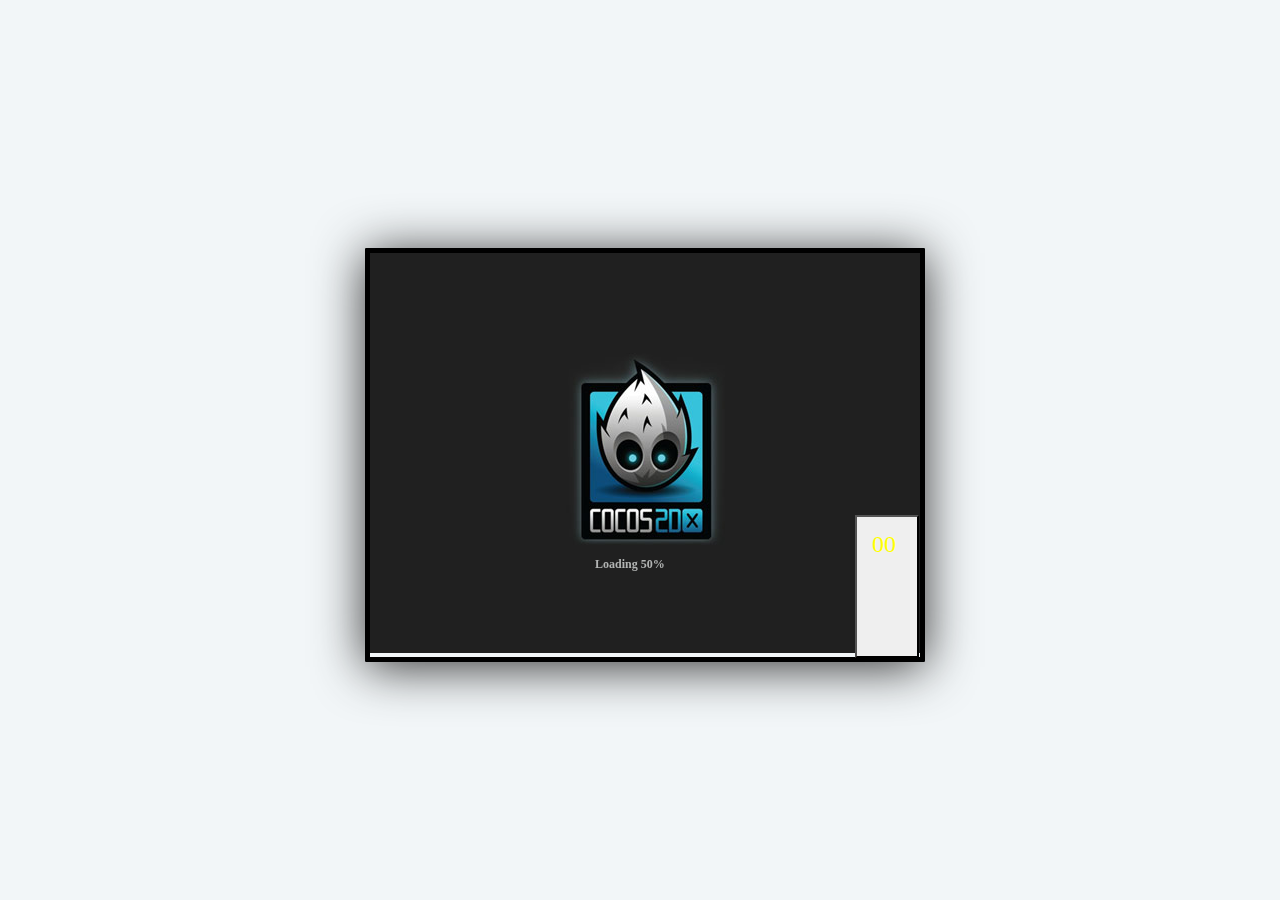
==== index.html @ cc84b1ae "2012-08-01 Demo Update" ====
<!DOCTYPE HTML>
<html>
<head>
    <meta charset="utf-8">
    <title>Cocos2d-HTML5 Hello World</title>
</head>
<link rel="stylesheet" type="text/css" href="CSS/ScoreBoard.css"/>
<body style="text-align: center;background: #f2f6f8;">

<script src="jquery.min.js"></script>
<script src="cocos2d.js"></script>
<script type="text/javascript">
    $(function () {
        center("canvas");
        setPostion("Score", $("#canvas").css("left"), $("#canvas").css("top"));
        var x = parseInt($("#canvas").css("left")) + 20;
        var y = parseInt($("#canvas").css("top")) - 6;
        setPostion("ScoreText", x, y);
        x = parseInt($("#canvas").css("left")) + 128;
        y = parseInt($("#canvas").css("top")) + 3;
        setPostion("TimeText", x, y);

        x = parseInt($("#canvas").css("left")) + parseInt($("#canvas").width()) - parseInt($("#Coin").width()) - 12;
        y = parseInt($("#canvas").css("top")) + parseInt($("#canvas").height()) - parseInt($("#Coin").height());
        setPostion("Coin", x, y);

        setPostion("CoinText", x + 17, y - 8);

        $("#Score").hide();

        //setTime("60");
        //setScore("000");
        //showInput();
    });
    function setPostion(id, offsetX, offsetY) {
        var item = $('#' + id);
        var left = parseInt(offsetX);
        var top = parseInt(offsetY);
        $(item).css("left", left);
        $(item).css("top", top);
    }
    function center(id) {
        var item = $('#' + id);
        var winWidth = $(window).width();
        var winHeight = $(window).height();
        var popwidth = item.width();
        var popheight = item.height();
        var left = winWidth / 2 - popwidth / 2;
        var top = winHeight / 2 - popheight / 2;
        $(item).css("left", left);
        $(item).css("top", top);
    }
    var ScoreBoard = ScoreBoard || {};
    ScoreBoard.setTime = function (value) {
        var item = $('#TimeText');
        item.text(value);
    }
    ScoreBoard.setScore = function (value) {
        var item = $('#ScoreText');
        item.text(value);
    }
</script>
<div id="canvas"
     style="display:inline-block;width:auto; position: fixed; border-collapse: collapse; border:5px solid black; border-radius: 1px; box-shadow: 0 5px 50px #333;z-index:1">
    <canvas id="gameCanvas" width="550" height="400"></canvas>
</div>
<div id="Score" class="ScoreBoard">
    <p id="ScoreText" class="Score">000</p>

    <p id="TimeText" class="Time">00</p>
</div>
<button id="Coin" class="Coin" onclick="Main.subCoin()">
    <p id="CoinText" class="CoinText">00</p>
</button>
</body>
</html>
---- CSS/ScoreBoard.css ----
@font-face {
    font-family: Ni7;
    src: url(Font/Ni7seg.ttf);
}

.ScoreBoard {
    position: fixed;
    border-collapse: collapse;
    background-image: url("images/ScoreBoard.png");
    width: 200px;
    height: 84px;
    z-index: 2;
}

.Score {
    position: fixed;
    border-collapse: collapse;
    font-family: Ni7;
    font-size: 40px;
    color: yellow;
}

.Time {
    position: fixed;
    border-collapse: collapse;
    font-family: Ni7;
    font-size: 36px;
    color: yellow;
}

button.Coin {
    position: fixed;
    border-collapse: collapse;
    background-image: url("images/Coin.png");
    width: 64px;
    height: 143px;
    z-index: 2;
}

.CoinText {
    position: fixed;
    border-collapse: collapse;
    font-family: Ni7;
    font-size: 24px;
    color: yellow;
}
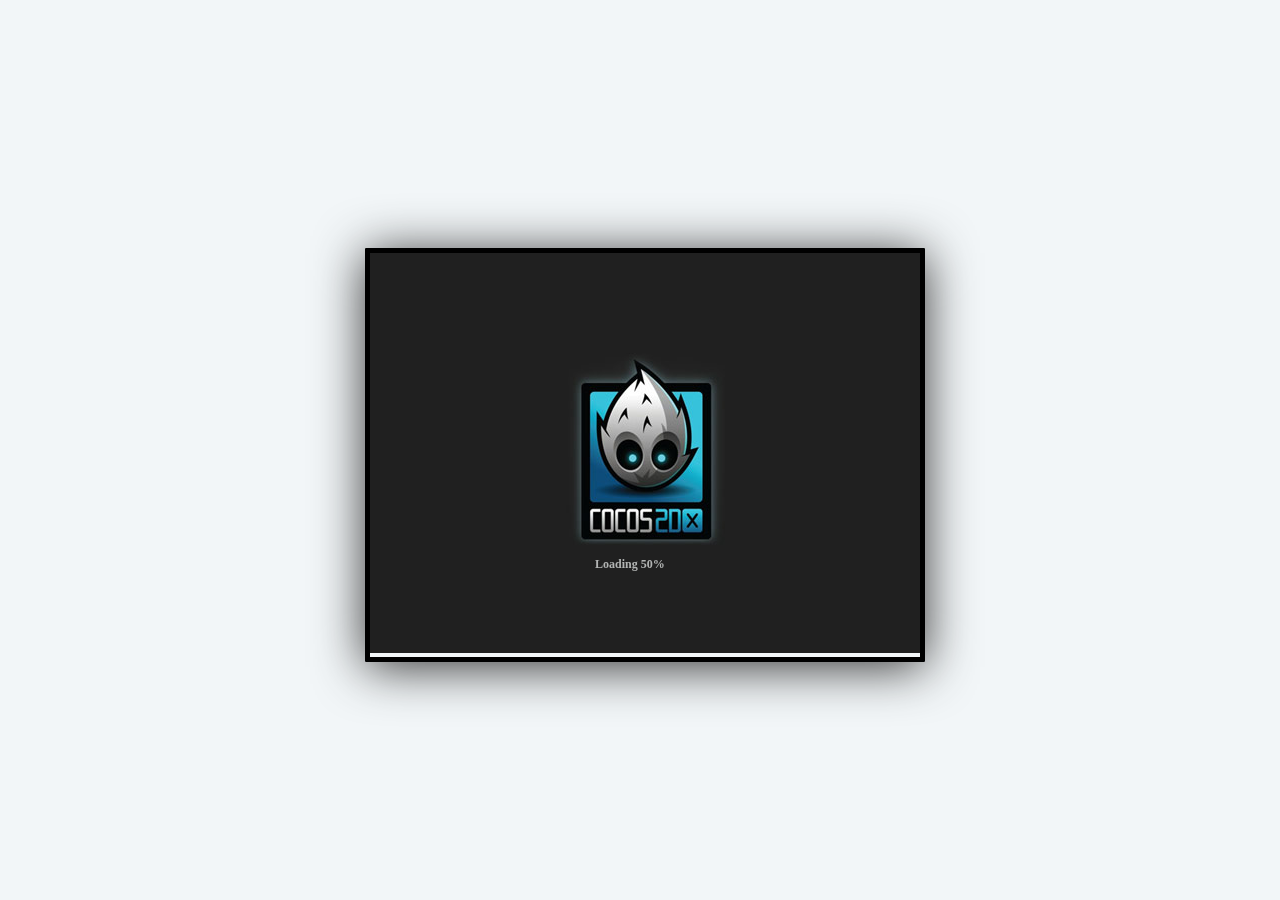
==== commit b2307c07: "2012-08-03 Demo Update" ====
--- a/index.html
+++ b/index.html
@@ -27,7 +27,7 @@
         setPostion("CoinText", x + 17, y - 8);
 
         $("#Score").hide();
-
+        $("#Coin").hide();
         //setTime("60");
         //setScore("000");
         //showInput();
--- a/CSS/ScoreBoard.css
+++ b/CSS/ScoreBoard.css
@@ -1,6 +1,11 @@
 @font-face {
     font-family: Ni7;
     src: url(Font/Ni7seg.ttf);
+}
+
+@font-face {
+    font-family: BigBlocko;
+    src: url(Font/BigBlocko.ttf);
 }
 
 .ScoreBoard {
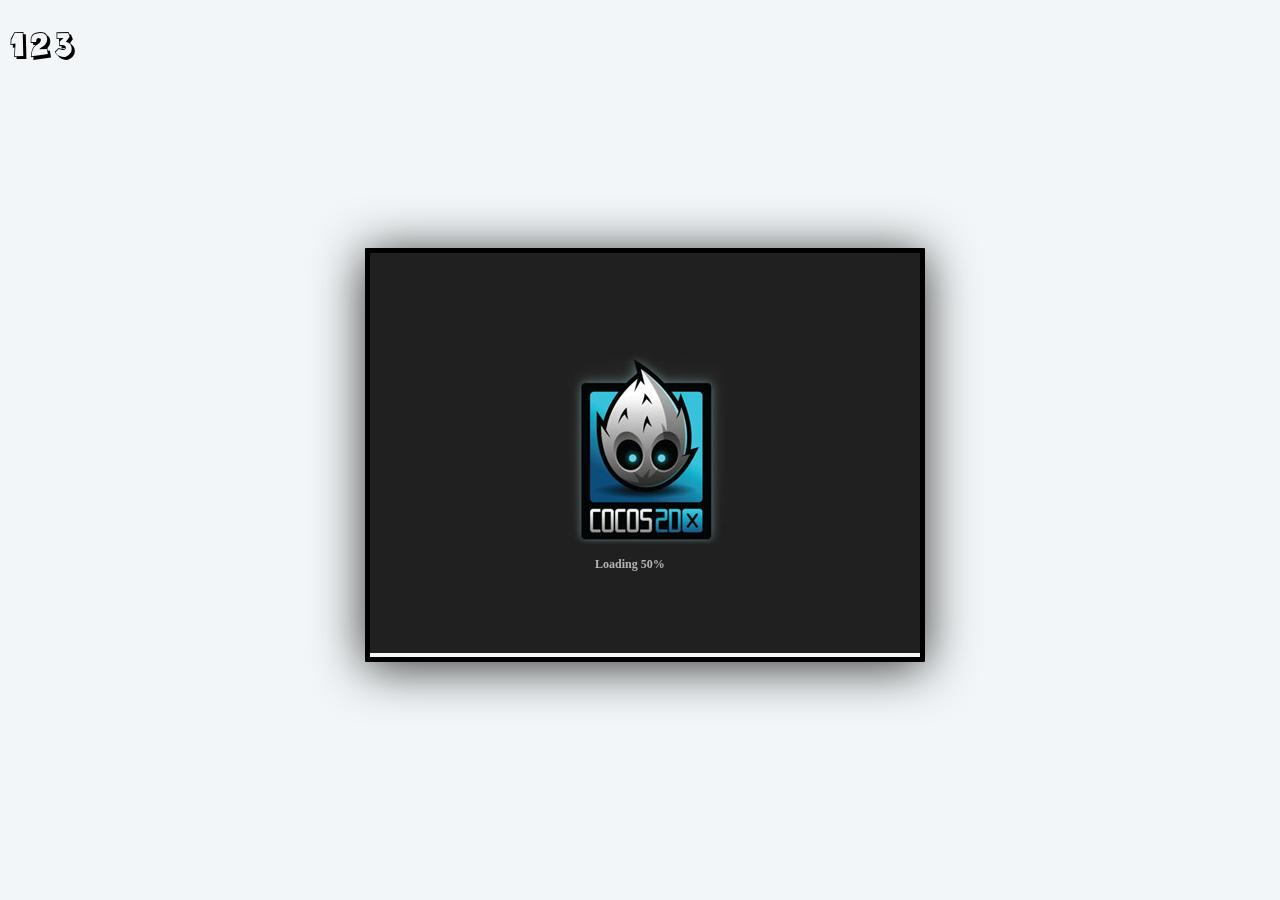
==== commit 0b010f22: "2012-08-06 Demo Update Add API - CustomSizeTTF" ====
--- a/index.html
+++ b/index.html
@@ -60,6 +60,7 @@
         item.text(value);
     }
 </script>
+<div><p class="HeaderText">123</p></div>
 <div id="canvas"
      style="display:inline-block;width:auto; position: fixed; border-collapse: collapse; border:5px solid black; border-radius: 1px; box-shadow: 0 5px 50px #333;z-index:1">
     <canvas id="gameCanvas" width="550" height="400"></canvas>
--- a/CSS/ScoreBoard.css
+++ b/CSS/ScoreBoard.css
@@ -6,6 +6,11 @@
 @font-face {
     font-family: BigBlocko;
     src: url(Font/BigBlocko.ttf);
+}
+
+@font-face {
+    font-family: AR;
+    src: url(Font/agent-red.ttf);
 }
 
 .ScoreBoard {
@@ -48,4 +53,12 @@
     font-family: Ni7;
     font-size: 24px;
     color: yellow;
+}
+
+.HeaderText {
+    position: fixed;
+    border-collapse: collapse;
+    font-family: AR;
+    font-size: 24px;
+    color: #000000;
 }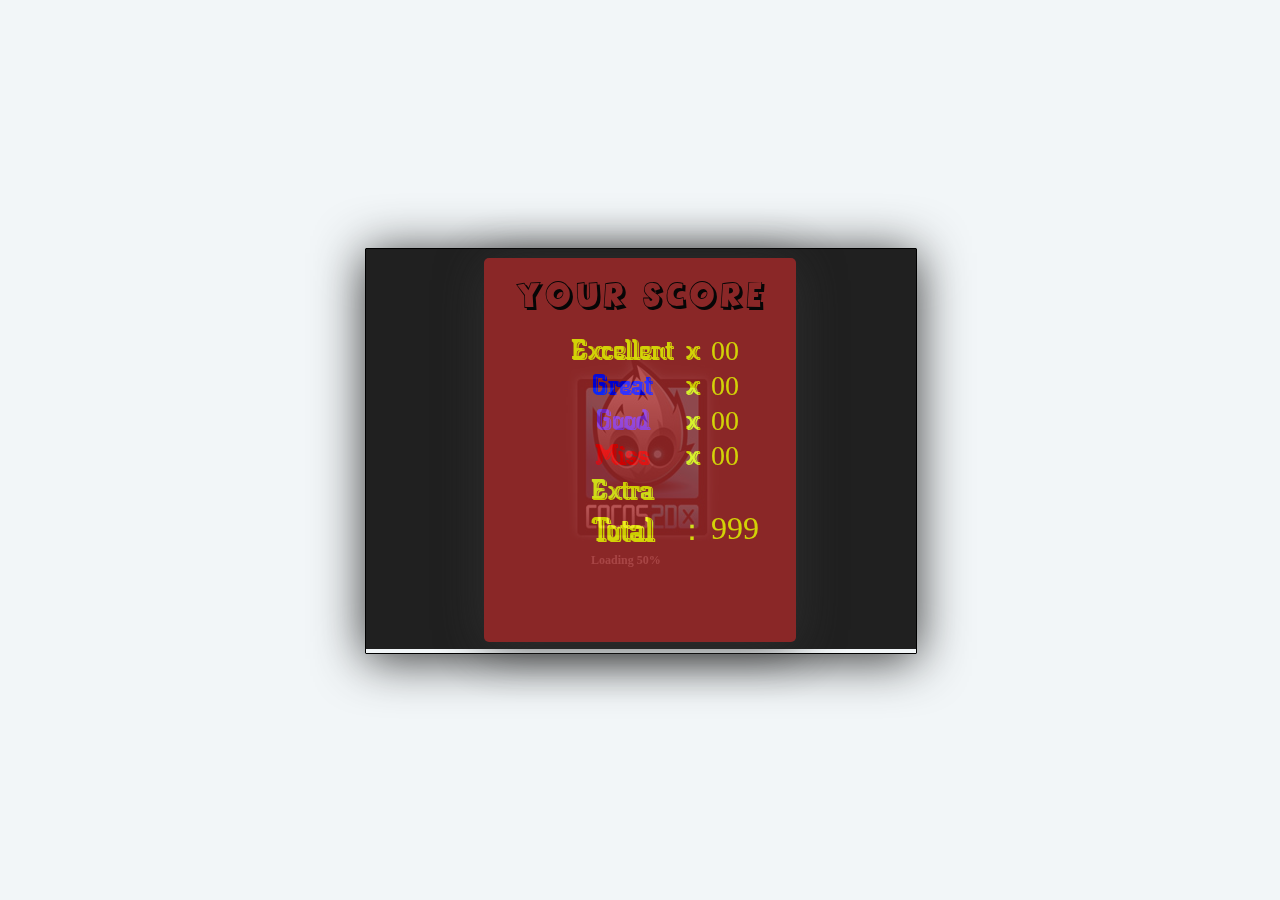
==== commit 5395c534: "2012-08-08 Demo Update" ====
--- a/index.html
+++ b/index.html
@@ -1,5 +1,5 @@
 <!DOCTYPE HTML>
-<html>
+<html xmlns="http://www.w3.org/1999/html">
 <head>
     <meta charset="utf-8">
     <title>Cocos2d-HTML5 Hello World</title>
@@ -12,6 +12,7 @@
 <script type="text/javascript">
     $(function () {
         center("canvas");
+        center("ScoreCalc");
         setPostion("Score", $("#canvas").css("left"), $("#canvas").css("top"));
         var x = parseInt($("#canvas").css("left")) + 20;
         var y = parseInt($("#canvas").css("top")) - 6;
@@ -28,6 +29,8 @@
 
         $("#Score").hide();
         $("#Coin").hide();
+
+        // $("#ScoreCalc").hide();
         //setTime("60");
         //setScore("000");
         //showInput();
@@ -60,10 +63,44 @@
         item.text(value);
     }
 </script>
-<div><p class="HeaderText">123</p></div>
 <div id="canvas"
-     style="display:inline-block;width:auto; position: fixed; border-collapse: collapse; border:5px solid black; border-radius: 1px; box-shadow: 0 5px 50px #333;z-index:1">
+     style="display:inline-block;width:auto; position: fixed; border-collapse: collapse; border:1px solid black; border-radius: 1px; box-shadow: 0 5px 50px #333;z-index:1">
     <canvas id="gameCanvas" width="550" height="400"></canvas>
+</div>
+<div id="ScoreCalc" class="ScoreCalcBoard">
+    <p class="HeaderText">Your Score</p>
+    <table align="center">
+        <tr>
+            <td class="ScoreExcellent">Excellent</td>
+            <td class="ScoreExcellent">x</td>
+            <td id="ScoreExcellent" class="CoinText">00</td>
+        </tr>
+        <tr>
+            <td class="ScoreGreat">Great</td>
+            <td class="ScoreExcellent">x</td>
+            <td id="ScoreGreat" class="CoinText">00</td>
+        </tr>
+        <tr>
+            <td class="ScoreGood">Good</td>
+            <td class="ScoreExcellent">x</td>
+            <td id="ScoreGood" class="CoinText">00</td>
+        </tr>
+        <tr>
+            <td class="ScoreMiss">Miss</td>
+            <td class="ScoreExcellent">x</td>
+            <td id="ScoreMiss" class="CoinText">00</td>
+        </tr>
+        <tr>
+            <td class="ScoreExtra">Extra</td>
+            <td class="ScoreExcellent"></td>
+            <td id="ScoreExtra" class="CoinText"></td>
+        </tr>
+        <tr>
+            <td class="ScoreTotal">Total</td>
+            <td class="ScoreExcellent">：</td>
+            <td id="ScoreTotal" class="CoinText" style="font-size: 32px">999</td>
+        </tr>
+    </table>
 </div>
 <div id="Score" class="ScoreBoard">
     <p id="ScoreText" class="Score">000</p>
--- a/CSS/ScoreBoard.css
+++ b/CSS/ScoreBoard.css
@@ -20,6 +20,18 @@
     width: 200px;
     height: 84px;
     z-index: 2;
+}
+
+.ScoreCalcBoard {
+    position: fixed;
+    border-collapse: collapse;
+    background-color: #a52a2a;
+    border-radius: 5px;
+    box-shadow: 0 5px 50px #333;
+    opacity: 0.8;
+    width: 312px;
+    height: 384px;
+    z-index: 3;
 }
 
 .Score {
@@ -56,9 +68,49 @@
 }
 
 .HeaderText {
-    position: fixed;
-    border-collapse: collapse;
     font-family: AR;
     font-size: 24px;
     color: #000000;
+}
+
+.ScoreExcellent {
+    font-family: BigBlocko;
+    font-size: 30px;
+    color: yellow;
+}
+
+.ScoreGreat {
+    font-family: BigBlocko;
+    font-size: 30px;
+    color: blue;
+}
+
+.ScoreGood {
+    font-family: BigBlocko;
+    font-size: 30px;
+    color: #8a2be2;
+}
+
+.ScoreMiss {
+    font-family: BigBlocko;
+    font-size: 30px;
+    color: red;
+}
+
+.ScoreExtra {
+    font-family: BigBlocko;
+    font-size: 30px;
+    color: yellow;
+}
+
+.ScoreTotal {
+    font-family: BigBlocko;
+    font-size: 36px;
+    color: yellow;
+}
+
+td.CoinText {
+    font-family: Ni7;
+    font-size: 28px;
+    color: yellow;
 }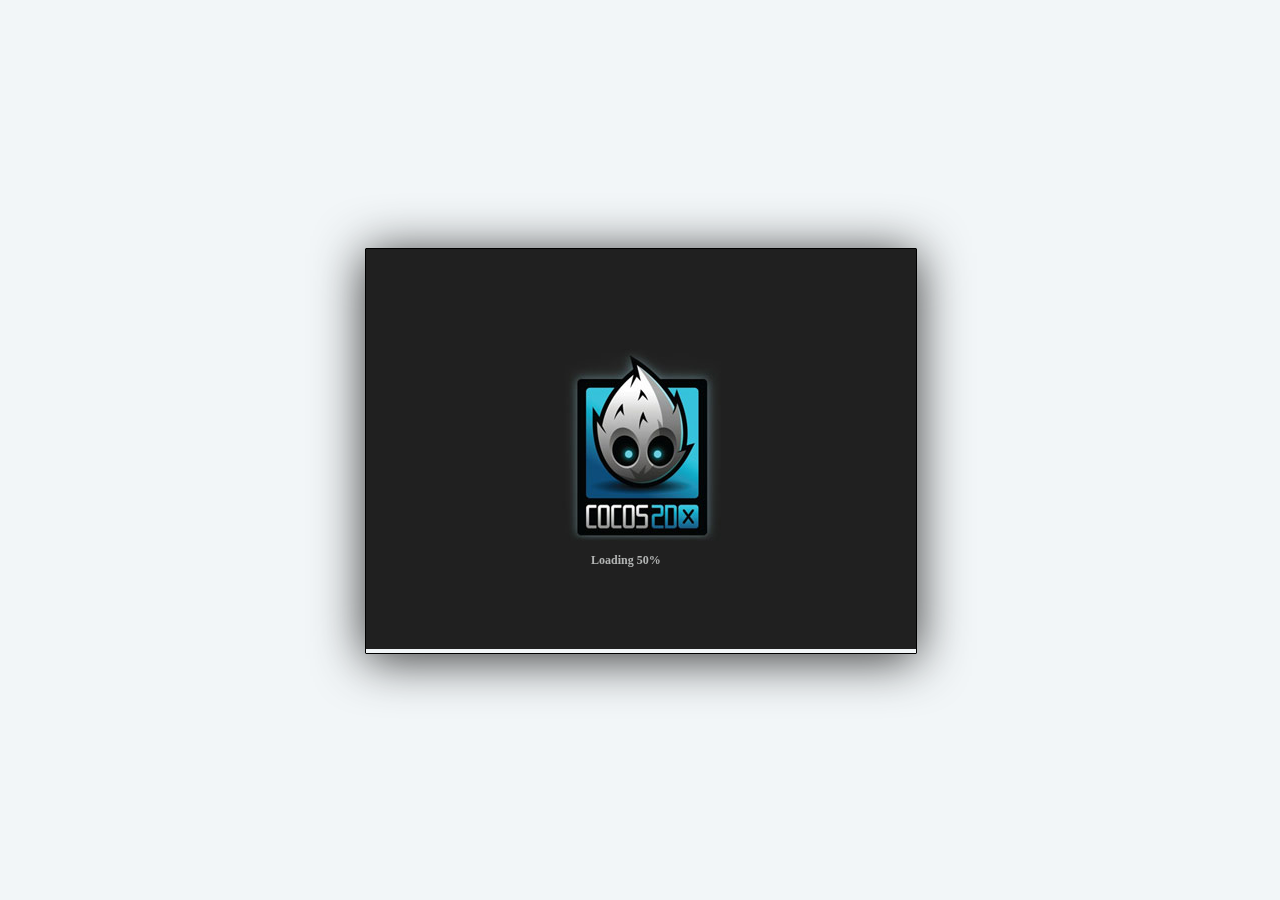
==== commit 8da1af77: "2012-08-09 Demo Update" ====
--- a/index.html
+++ b/index.html
@@ -30,10 +30,7 @@
         $("#Score").hide();
         $("#Coin").hide();
 
-        // $("#ScoreCalc").hide();
-        //setTime("60");
-        //setScore("000");
-        //showInput();
+        $("#ScoreCalc").hide();
     });
     function setPostion(id, offsetX, offsetY) {
         var item = $('#' + id);
@@ -69,36 +66,31 @@
 </div>
 <div id="ScoreCalc" class="ScoreCalcBoard">
     <p class="HeaderText">Your Score</p>
-    <table align="center">
-        <tr>
+    <table align="left" class="Board">
+        <tr id="ScoreCalc_T1">
             <td class="ScoreExcellent">Excellent</td>
             <td class="ScoreExcellent">x</td>
             <td id="ScoreExcellent" class="CoinText">00</td>
         </tr>
-        <tr>
+        <tr id="ScoreCalc_T2">
             <td class="ScoreGreat">Great</td>
             <td class="ScoreExcellent">x</td>
             <td id="ScoreGreat" class="CoinText">00</td>
         </tr>
-        <tr>
+        <tr id="ScoreCalc_T3">
             <td class="ScoreGood">Good</td>
             <td class="ScoreExcellent">x</td>
             <td id="ScoreGood" class="CoinText">00</td>
         </tr>
-        <tr>
+        <tr id="ScoreCalc_T4">
             <td class="ScoreMiss">Miss</td>
             <td class="ScoreExcellent">x</td>
             <td id="ScoreMiss" class="CoinText">00</td>
         </tr>
-        <tr>
-            <td class="ScoreExtra">Extra</td>
-            <td class="ScoreExcellent"></td>
-            <td id="ScoreExtra" class="CoinText"></td>
-        </tr>
-        <tr>
+        <tr id="ScoreCalc_T5">
             <td class="ScoreTotal">Total</td>
             <td class="ScoreExcellent">：</td>
-            <td id="ScoreTotal" class="CoinText" style="font-size: 32px">999</td>
+            <td id="ScoreTotal" class="CoinText" style="font-size: 35px;height: auto;">000</td>
         </tr>
     </table>
 </div>
--- a/CSS/ScoreBoard.css
+++ b/CSS/ScoreBoard.css
@@ -13,6 +13,14 @@
     src: url(Font/agent-red.ttf);
 }
 
+body {
+    -moz-user-select: -moz-none;
+    -khtml-user-select: none;
+    -webkit-user-select: none;
+    -o-user-select: none;
+    user-select: none;
+}
+
 .ScoreBoard {
     position: fixed;
     border-collapse: collapse;
@@ -20,12 +28,14 @@
     width: 200px;
     height: 84px;
     z-index: 2;
+
 }
 
 .ScoreCalcBoard {
     position: fixed;
     border-collapse: collapse;
     background-color: #a52a2a;
+    border: 2px solid black;
     border-radius: 5px;
     box-shadow: 0 5px 50px #333;
     opacity: 0.8;
@@ -74,43 +84,70 @@
 }
 
 .ScoreExcellent {
+    background-color: #000000;
+    border: 2px solid #ff0600;
+    border-radius: 5px;
     font-family: BigBlocko;
     font-size: 30px;
     color: yellow;
 }
 
 .ScoreGreat {
+    background-color: #000000;
+    border: 2px solid #ff0600;
+    border-radius: 5px;
     font-family: BigBlocko;
     font-size: 30px;
     color: blue;
 }
 
 .ScoreGood {
+    background-color: #000000;
+    border: 2px solid #ff0600;
+    border-radius: 5px;
     font-family: BigBlocko;
     font-size: 30px;
     color: #8a2be2;
 }
 
 .ScoreMiss {
+    background-color: #000000;
+    border: 2px solid #ff0600;
+    border-radius: 5px;
     font-family: BigBlocko;
     font-size: 30px;
     color: red;
 }
 
 .ScoreExtra {
+    background-color: #000000;
+    border: 2px solid #ff0600;
+    border-radius: 5px;
     font-family: BigBlocko;
     font-size: 30px;
     color: yellow;
 }
 
 .ScoreTotal {
+    background-color: #000000;
+    border: 2px solid #ff0600;
+    border-radius: 5px;
     font-family: BigBlocko;
     font-size: 36px;
     color: yellow;
 }
 
+table.Board {
+    width: 200px;
+}
+
 td.CoinText {
+    background-color: #000000;
+    border: 2px solid #ff0600;
+    border-radius: 5px;
     font-family: Ni7;
     font-size: 28px;
     color: yellow;
+    height: 31px;
+    width: 108px;
 }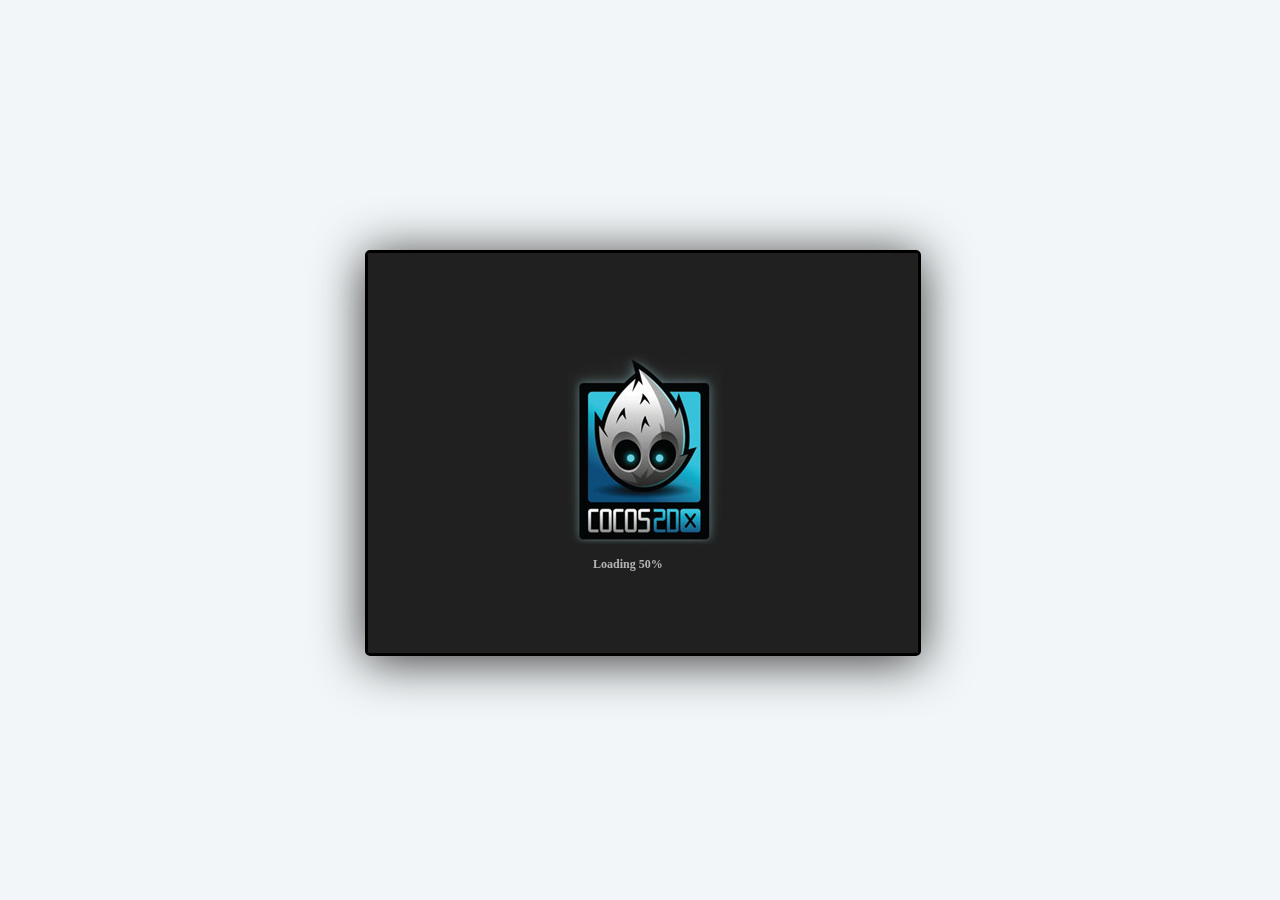
==== commit b20531ae: "2012-08-10 Demo Update" ====
--- a/index.html
+++ b/index.html
@@ -21,8 +21,8 @@
         y = parseInt($("#canvas").css("top")) + 3;
         setPostion("TimeText", x, y);
 
-        x = parseInt($("#canvas").css("left")) + parseInt($("#canvas").width()) - parseInt($("#Coin").width()) - 12;
-        y = parseInt($("#canvas").css("top")) + parseInt($("#canvas").height()) - parseInt($("#Coin").height());
+        x = parseInt($("#canvas").css("left")) + parseInt($("#canvas").width()) - parseInt($("#Coin").width()) - 15;
+        y = parseInt($("#canvas").css("top")) + parseInt($("#canvas").height()) - parseInt($("#Coin").height()) - 5;
         setPostion("Coin", x, y);
 
         setPostion("CoinText", x + 17, y - 8);
@@ -61,7 +61,7 @@
     }
 </script>
 <div id="canvas"
-     style="display:inline-block;width:auto; position: fixed; border-collapse: collapse; border:1px solid black; border-radius: 1px; box-shadow: 0 5px 50px #333;z-index:1">
+     style="display:inline-block;height:400px; position: fixed; border-collapse: collapse; border:3px solid black; border-radius: 5px; box-shadow: 0 5px 50px #333;z-index:1">
     <canvas id="gameCanvas" width="550" height="400"></canvas>
 </div>
 <div id="ScoreCalc" class="ScoreCalcBoard">
--- a/CSS/ScoreBoard.css
+++ b/CSS/ScoreBoard.css
@@ -38,7 +38,7 @@
     border: 2px solid black;
     border-radius: 5px;
     box-shadow: 0 5px 50px #333;
-    opacity: 0.8;
+    opacity: 0;
     width: 312px;
     height: 384px;
     z-index: 3;
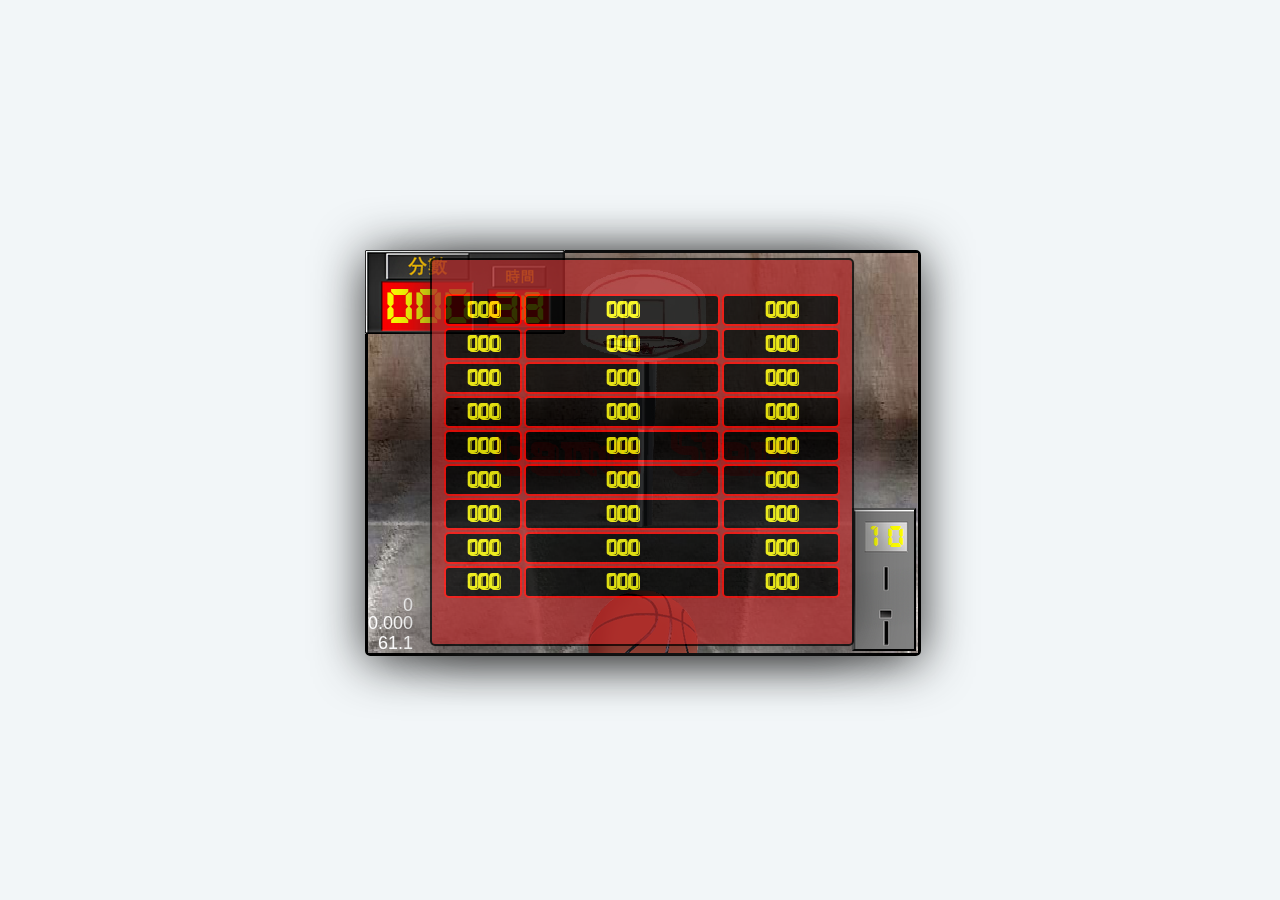
==== commit de8a5088: "2012-08-22 Demo Update" ====
--- a/index.html
+++ b/index.html
@@ -10,9 +10,11 @@
 <script src="jquery.min.js"></script>
 <script src="cocos2d.js"></script>
 <script type="text/javascript">
+    var STATIC_HOST = "Rank/";
     $(function () {
         center("canvas");
         center("ScoreCalc");
+        center("Ranking");
         setPostion("Score", $("#canvas").css("left"), $("#canvas").css("top"));
         var x = parseInt($("#canvas").css("left")) + 20;
         var y = parseInt($("#canvas").css("top")) - 6;
@@ -31,6 +33,10 @@
         $("#Coin").hide();
 
         $("#ScoreCalc").hide();
+
+        //$("#RankingTable").append('<tr id="Ranking_T2"><td class="RankingRank">001</td><td class="RankingNickname">Guest000000</td><td class="RankingScore">700</td></tr>');
+        //var a = $("#Ranking_T2").children('td');
+        //a[0].textContent="002";
     });
     function setPostion(id, offsetX, offsetY) {
         var item = $('#' + id);
@@ -63,6 +69,11 @@
 <div id="canvas"
      style="display:inline-block;height:400px; position: fixed; border-collapse: collapse; border:3px solid black; border-radius: 5px; box-shadow: 0 5px 50px #333;z-index:1">
     <canvas id="gameCanvas" width="550" height="400"></canvas>
+</div>
+<div id="Ranking" class="RankingBoardDiv">
+    <table id="RankingTable" class="RankingBoard">
+
+    </table>
 </div>
 <div id="ScoreCalc" class="ScoreCalcBoard">
     <p class="HeaderText">Your Score</p>
--- a/CSS/ScoreBoard.css
+++ b/CSS/ScoreBoard.css
@@ -150,4 +150,72 @@
     color: yellow;
     height: 31px;
     width: 108px;
-}+}
+
+.RankingBoardDiv {
+    position: fixed;
+    border-collapse: collapse;
+    background-color: #a52a2a;
+    border: 2px solid black;
+    border-radius: 5px;
+    box-shadow: 0 5px 50px #333;
+    opacity: 0.8;
+    width: 420px;
+    height: 384px;
+    z-index: 3;
+}
+
+.RankingRank {
+    background-color: #000000;
+    border: 2px solid #ff0600;
+    border-radius: 5px;
+    font-family: BigBlocko;
+    font-size: 24px;
+    color: yellow;
+    width: 20%;
+}
+
+.RankingNickname {
+    background-color: #000000;
+    border: 2px solid #ff0600;
+    border-radius: 5px;
+    font-family: BigBlocko;
+    font-size: 24px;
+    color: yellow;
+    width: 50%;
+}
+
+.RankingScore {
+    background-color: #000000;
+    border: 2px solid #ff0600;
+    border-radius: 5px;
+    font-family: BigBlocko;
+    font-size: 24px;
+    color: yellow;
+    width: 30%;
+}
+
+.RankingRank:hover {
+    border: 2px solid yellow;
+    color: white;
+}
+
+.RankingNickname:hover {
+    border: 2px solid yellow;
+    color: white;
+}
+
+.RankingScore:hover {
+    border: 2px solid yellow;
+    color: white;
+}
+
+table.RankingBoard {
+    left: 10px;
+    top: 32px;
+    width: 400px;
+    position: absolute;
+
+}
+
+
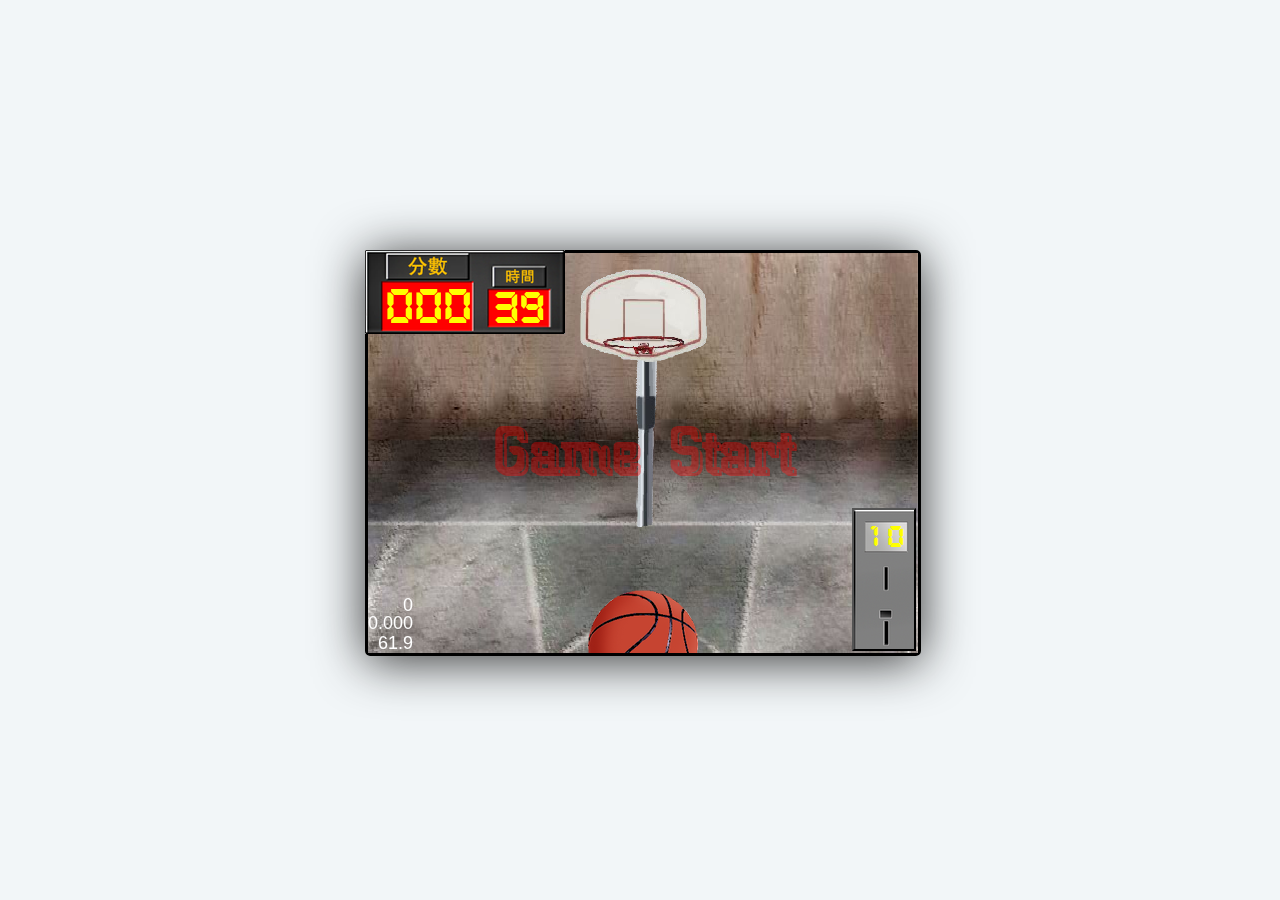
==== commit 984ddfe0: "2012-08-28 Demo Update" ====
--- a/index.html
+++ b/index.html
@@ -2,7 +2,7 @@
 <html xmlns="http://www.w3.org/1999/html">
 <head>
     <meta charset="utf-8">
-    <title>Cocos2d-HTML5 Hello World</title>
+    <title>Sport Game Basketball</title>
 </head>
 <link rel="stylesheet" type="text/css" href="CSS/ScoreBoard.css"/>
 <body style="text-align: center;background: #f2f6f8;">
@@ -15,6 +15,7 @@
         center("canvas");
         center("ScoreCalc");
         center("Ranking");
+        center("SetNickname");
         setPostion("Score", $("#canvas").css("left"), $("#canvas").css("top"));
         var x = parseInt($("#canvas").css("left")) + 20;
         var y = parseInt($("#canvas").css("top")) - 6;
@@ -26,17 +27,12 @@
         x = parseInt($("#canvas").css("left")) + parseInt($("#canvas").width()) - parseInt($("#Coin").width()) - 15;
         y = parseInt($("#canvas").css("top")) + parseInt($("#canvas").height()) - parseInt($("#Coin").height()) - 5;
         setPostion("Coin", x, y);
-
         setPostion("CoinText", x + 17, y - 8);
-
         $("#Score").hide();
         $("#Coin").hide();
-
+        $("#Ranking").hide();
         $("#ScoreCalc").hide();
-
-        //$("#RankingTable").append('<tr id="Ranking_T2"><td class="RankingRank">001</td><td class="RankingNickname">Guest000000</td><td class="RankingScore">700</td></tr>');
-        //var a = $("#Ranking_T2").children('td');
-        //a[0].textContent="002";
+        $("#SetNickname").hide();
     });
     function setPostion(id, offsetX, offsetY) {
         var item = $('#' + id);
@@ -68,7 +64,19 @@
 </script>
 <div id="canvas"
      style="display:inline-block;height:400px; position: fixed; border-collapse: collapse; border:3px solid black; border-radius: 5px; box-shadow: 0 5px 50px #333;z-index:1">
+    <div id="SetNickname" class="SetNickname">
+        <table class="SetNicknameInput">
+            <tr>
+                <td class="RankingNickname" style="width: 100%;font-size: 16px;">暱稱：<input id="Input">
+                    <button class="SetNicknameButton" onclick="Ranking.UpdateScore()">確定</button>
+                </td>
+            </tr>
+        </table>
+    </div>
     <canvas id="gameCanvas" width="550" height="400"></canvas>
+</div>
+<div>
+    <audio id="bounce" src="Audio/bounce.mp3"></audio>
 </div>
 <div id="Ranking" class="RankingBoardDiv">
     <table id="RankingTable" class="RankingBoard">
--- a/CSS/ScoreBoard.css
+++ b/CSS/ScoreBoard.css
@@ -161,7 +161,7 @@
     box-shadow: 0 5px 50px #333;
     opacity: 0.8;
     width: 420px;
-    height: 384px;
+    height: 400px;
     z-index: 3;
 }
 
@@ -169,30 +169,80 @@
     background-color: #000000;
     border: 2px solid #ff0600;
     border-radius: 5px;
-    font-family: BigBlocko;
+    font-family: Ni7;
+    font-size: 22px;
+    color: yellow;
+    width: 15%;
+}
+
+.RankingNickname {
+    background-color: #000000;
+    border: 2px solid #ff0600;
+    border-radius: 5px;
+    font-family: Arial;
     font-size: 24px;
     color: yellow;
-    width: 20%;
-}
-
-.RankingNickname {
-    background-color: #000000;
-    border: 2px solid #ff0600;
-    border-radius: 5px;
-    font-family: BigBlocko;
+    width: 60%;
+}
+
+.RankingScore {
+    background-color: #000000;
+    border: 2px solid #ff0600;
+    border-radius: 5px;
+    font-family: Ni7;
+    font-size: 22px;
+    color: yellow;
+    width: 25%;
+}
+
+.RankingSRank {
+    background-color: red;
+    border: 2px solid black;
+    border-radius: 5px;
+    font-family: Ni7;
+    font-size: 22px;
+    color: white;
+    width: 15%;
+}
+
+.RankingSNickname {
+    background-color: red;
+    border: 2px solid #000000;
+    border-radius: 5px;
+    font-family: Arial;
     font-size: 24px;
+    color: white;
+    width: 60%;
+}
+
+.RankingSScore {
+    background-color: red;
+    border: 2px solid #000000;
+    border-radius: 5px;
+    font-family: Ni7;
+    font-size: 22px;
+    color: white;
+    width: 25%;
+}
+
+.RankingTop9 {
+    background-color: red;
+    border: 2px solid white;
+    border-radius: 5px;
+    font-family: Arial;
+    font-size: 22px;
     color: yellow;
     width: 50%;
 }
 
-.RankingScore {
-    background-color: #000000;
-    border: 2px solid #ff0600;
-    border-radius: 5px;
-    font-family: BigBlocko;
-    font-size: 24px;
-    color: yellow;
-    width: 30%;
+.RankingSelf {
+    background-color: red;
+    border: 2px solid white;
+    border-radius: 5px;
+    font-family: Arial;
+    font-size: 22px;
+    color: yellow;
+    width: 50%;
 }
 
 .RankingRank:hover {
@@ -207,15 +257,85 @@
 
 .RankingScore:hover {
     border: 2px solid yellow;
+    color: white;
+}
+
+.RankingSRank:hover {
+    border: 2px solid yellow;
+    color: white;
+}
+
+.RankingSNickname:hover {
+    border: 2px solid yellow;
+    color: white;
+}
+
+.RankingSScore:hover {
+    border: 2px solid yellow;
+    color: white;
+}
+
+.RankingTop9:hover {
+    background-color: #000000;
+    border: 2px solid red;
+    color: white;
+}
+
+.RankingSelf:hover {
+    background-color: #000000;
+    border: 2px solid red;
     color: white;
 }
 
 table.RankingBoard {
     left: 10px;
-    top: 32px;
+    top: 38px;
     width: 400px;
     position: absolute;
-
-}
-
-
+}
+
+.SetNickname {
+    position: fixed;
+    border-collapse: collapse;
+    background-color: #a52a2a;
+    border: 2px solid black;
+    border-radius: 5px;
+    box-shadow: 0 5px 50px #333;
+    opacity: 0.8;
+    z-index: 3;
+    height: 92px;
+    width: 284px;
+}
+
+.SetNicknameButton {
+    -moz-border-radius: 2px;
+    -webkit-border-radius: 5px;
+    border-radius: 2px;
+
+    -moz-box-shadow: 0 1px 0 rgba(0, 0, 0, 0.6);
+    -webkit-box-shadow: 0 1px 0 rgba(0, 0, 0, 0.6);
+    box-shadow: 0 1px 0 rgba(0, 0, 0, 0.6);
+
+    background: -moz-linear-gradient(19% 75% 90deg, #FF4D01, #FF8924);
+
+    background: -webkit-gradient(linear, 0% 0%, 0% 100%, from(#FF8924), to(#FF4D01));
+
+    color: #fff;
+    font-family: arial, helvetica, sans-serif;
+    font-size: 12px;
+    font-weight: bold;
+    padding: 6px 8px;
+}
+
+.SetNicknameButton:hover {
+    background: -moz-linear-gradient(19% 75% 90deg, #EB4701, #F58423);
+    background: -webkit-gradient(linear, 0% 0%, 0% 100%, from(#F58423), to(#EB4701));
+}
+
+table.SetNicknameInput {
+    top: 24px;
+    width: 280px;
+    position: absolute;
+}
+
+
